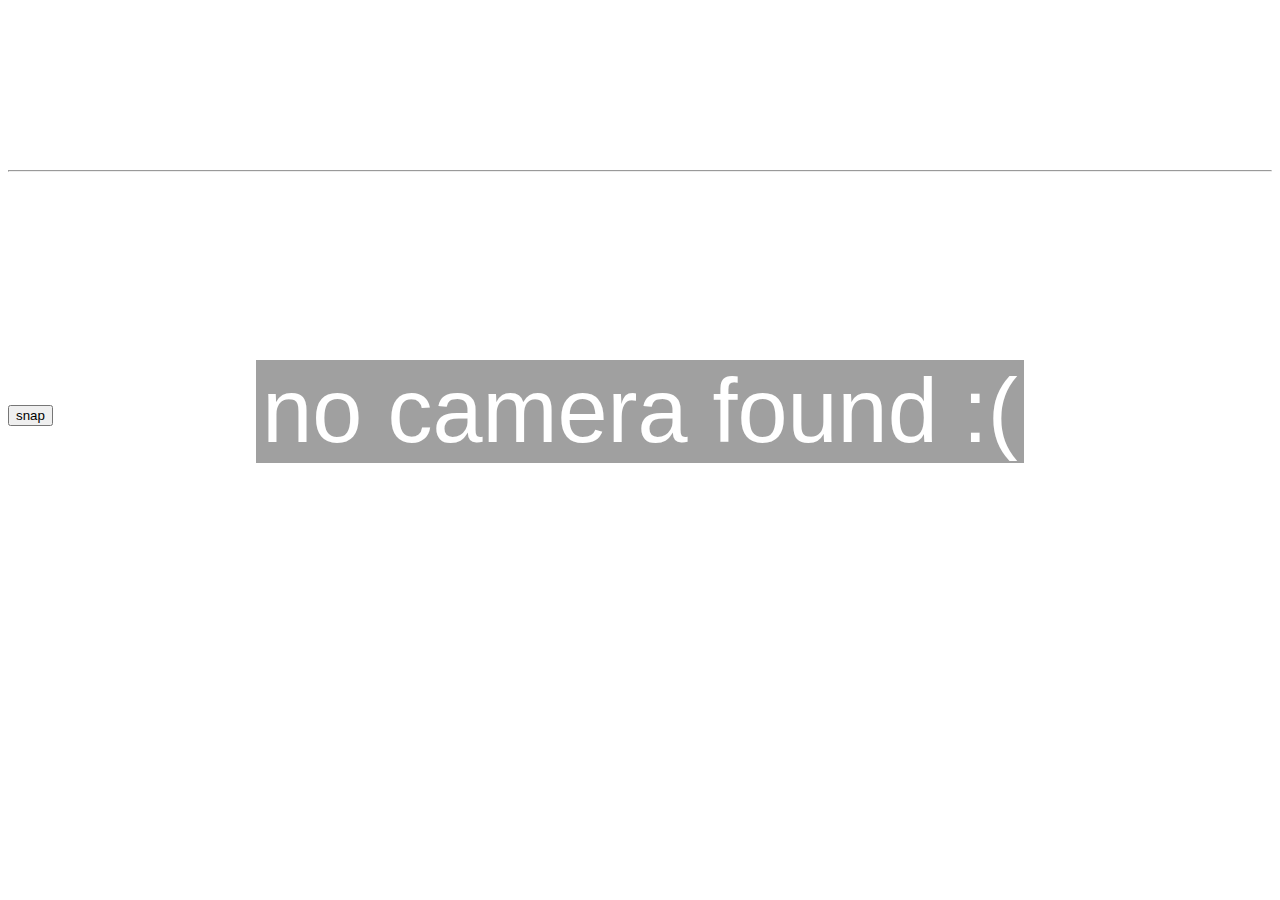
==== demo2/index.html @ 6725b29a "how it's look" ====
<!DOCTYPE html>
<html lang="en">
<head>
    <meta charset="UTF-8">
    <title></title>
    <script src="tracker.js"></script>
</head>
<body>
<canvas id="inputCanvas" width="320" height="240" style="display:none"></canvas>
<video id="inputVideo" autoplay loop></video>
<hr/>
<button id="snap"> snap </button>
<canvas id="detectedImage" width="320" height="240"></canvas>
<script type="text/javascript">
    var videoInput = document.getElementById('inputVideo');
    var canvasInput = document.getElementById('inputCanvas');

    var htracker = new headtrackr.Tracker();
    htracker.init(videoInput, canvasInput);
    htracker.start();
    var canvas = document.getElementById('detectedImage');
    var context = canvas.getContext('2d');
    document.getElementById("snap").addEventListener("click", function() {
        context.drawImage(videoInput, 0, 0, 320, 240);
    });


    document.addEventListener('facetrackingEvent', function(evt) {
        ///this will execute only once
        console.log(evt)
        context.drawImage(videoInput, evt.y, evt.x, evt.height, evt.width);
        this.removeEventListener('facetrackingEvent', arguments.callee);
    });
    //
//    var handler = function(evt){
//        console.log(evt);
//    };
//    document.addEventListener('facetrackingEvent', handler)
//    document.removeEventListener('facetrackingEvent', handler)
</script>


</body>
</html>
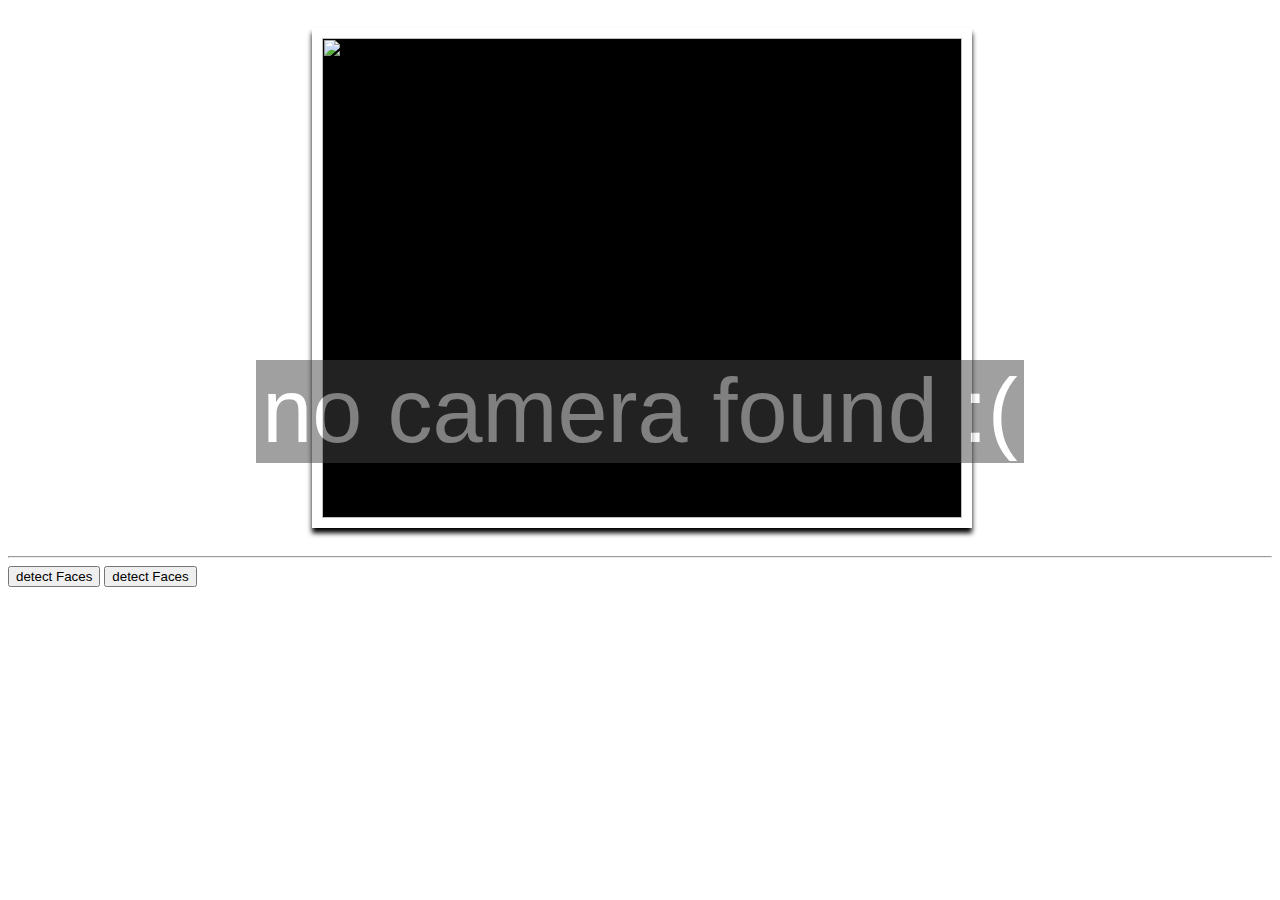
==== commit 272677af: "Remove duplicated directory" ====
--- a/demo2/index.html
+++ b/demo2/index.html
@@ -3,40 +3,54 @@
 <head>
     <meta charset="UTF-8">
     <title></title>
+    <link rel="stylesheet" href="test.css"/>
+    <script src="http://code.jquery.com/jquery-1.11.1.min.js"></script>
+    <script src="jquery.facedetection.js"></script>
     <script src="tracker.js"></script>
+    <script src="detectFaces.js"></script>
 </head>
 <body>
+
+<!--input canvas which get input from camera required for head tracker-->
 <canvas id="inputCanvas" width="320" height="240" style="display:none"></canvas>
-<video id="inputVideo" autoplay loop></video>
+
+<!--here live video go from input camera-->
+<video id="inputVideo" autoplay loop class="iBlock"></video>
+
+<!--now convert the detected image to base 64 required for other plugin-->
+<div class="picture-container">
+    <img src="" alt="" id="picture" width="640" height="480"/>
+</div>
+
+<!-- here just we got image when face tracker event found -->
+<canvas id="detectedImage" width="640" height="480" style="display:none"></canvas>
 <hr/>
-<button id="snap"> snap </button>
-<canvas id="detectedImage" width="320" height="240"></canvas>
+<button id="convert" onclick="base64Image()">detect Faces</button>
+<button id="try-it" onclick="detectImages(event)">detect Faces</button>
+
 <script type="text/javascript">
     var videoInput = document.getElementById('inputVideo');
     var canvasInput = document.getElementById('inputCanvas');
 
+    //start to head tracker to work
     var htracker = new headtrackr.Tracker();
     htracker.init(videoInput, canvasInput);
     htracker.start();
     var canvas = document.getElementById('detectedImage');
     var context = canvas.getContext('2d');
-    document.getElementById("snap").addEventListener("click", function() {
-        context.drawImage(videoInput, 0, 0, 320, 240);
+
+    //listen to face tracker event
+    document.addEventListener('facetrackingEvent', function(evt) {
+
+        //draw tracking image to canvas
+        context.drawImage(videoInput, 0, 0, 640, 480);
+
+        //now remove the listener we got the image
+        this.removeEventListener('facetrackingEvent', arguments.callee);
+
+        //convert the image to base64
+        base64Image();
     });
-
-
-    document.addEventListener('facetrackingEvent', function(evt) {
-        ///this will execute only once
-        console.log(evt)
-        context.drawImage(videoInput, evt.y, evt.x, evt.height, evt.width);
-        this.removeEventListener('facetrackingEvent', arguments.callee);
-    });
-    //
-//    var handler = function(evt){
-//        console.log(evt);
-//    };
-//    document.addEventListener('facetrackingEvent', handler)
-//    document.removeEventListener('facetrackingEvent', handler)
 </script>
 
 
--- a/demo2/test.css
+++ b/demo2/test.css
@@ -0,0 +1,68 @@
+/* Base */
+
+body {
+    background: url(http://jaysalvat.github.io/jquery.facedetection/assets/background.jpg);
+}
+
+.iBlock{
+    vertical-align: top;
+    display: inline-block;
+}
+
+a {
+    color: inherit;
+    text-decoration: none;
+}
+
+.logo {
+    position: relative;
+    display: block;
+    margin: 20px auto;
+    width: 400px;
+}
+
+.button-try {
+    position: relative;
+    display: block;
+    margin: -80px auto 20px;
+    width: 250px;
+}
+
+.button-download {
+    display: block;
+    margin: 50px auto;
+    width: 160px;
+    text-transform: uppercase;
+    padding: 20px;
+    border: 3px solid #fff;
+    border-radius: 10px;
+    text-align: center;
+    color: #fff;
+    font: bold 0.8em Arial, sans-serif;
+}
+
+.button-visit:hover {
+    background: rgba(255, 255, 255, 0.1);
+}
+
+.picture-container {
+    display: inline-block;
+    position: relative;
+    width: 640px;
+    height: 480px;
+    margin: 20px auto;
+    border: 10px solid #fff;
+    background: #000;
+    box-shadow: 0 5px 5px #000;
+}
+
+.picture {
+    display: block;
+    width: 100%;
+    height: auto;
+}
+
+.face {
+    position: absolute;
+    border: 2px solid #FFF;
+}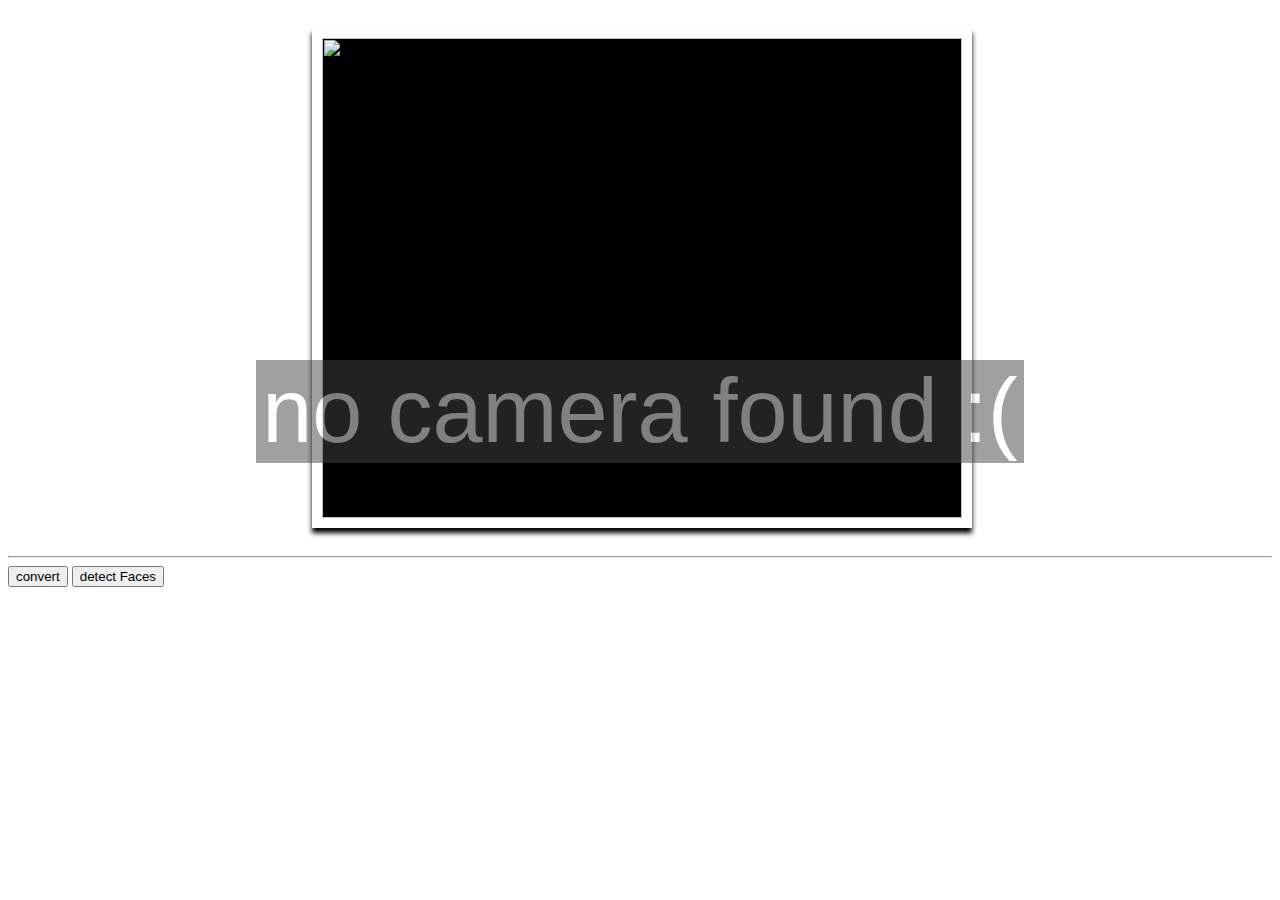
==== commit 3d9fff42: "typo fixed" ====
--- a/demo2/index.html
+++ b/demo2/index.html
@@ -19,13 +19,14 @@
 
 <!--now convert the detected image to base 64 required for other plugin-->
 <div class="picture-container">
+    <!--<img id="picture" class="picture" src="[data-uri]">-->
     <img src="" alt="" id="picture" width="640" height="480"/>
 </div>
 
 <!-- here just we got image when face tracker event found -->
 <canvas id="detectedImage" width="640" height="480" style="display:none"></canvas>
 <hr/>
-<button id="convert" onclick="base64Image()">detect Faces</button>
+<button id="convert" onclick="base64Image()">convert</button>
 <button id="try-it" onclick="detectImages(event)">detect Faces</button>
 
 <script type="text/javascript">
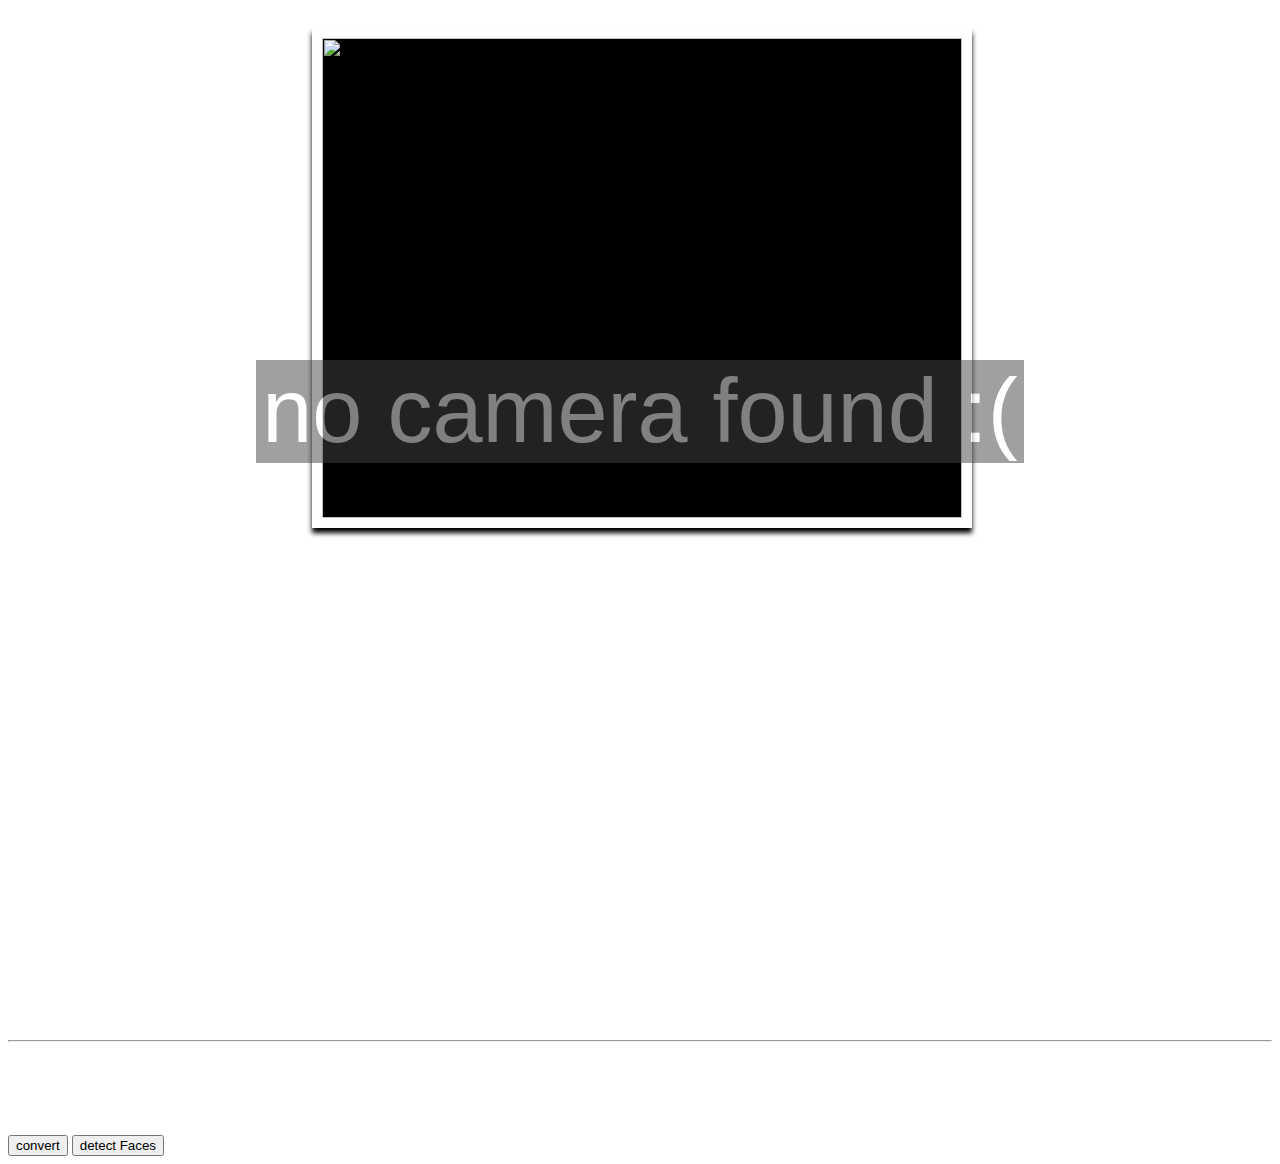
==== commit b56917ce: "crop image after detect" ====
--- a/demo2/index.html
+++ b/demo2/index.html
@@ -24,10 +24,12 @@
 </div>
 
 <!-- here just we got image when face tracker event found -->
-<canvas id="detectedImage" width="640" height="480" style="display:none"></canvas>
+<canvas id="detectedImage" width="640" height="480"></canvas>
 <hr/>
 <button id="convert" onclick="base64Image()">convert</button>
 <button id="try-it" onclick="detectImages(event)">detect Faces</button>
+
+<canvas id="cropImage" width="100" height="100"></canvas>
 
 <script type="text/javascript">
     var videoInput = document.getElementById('inputVideo');
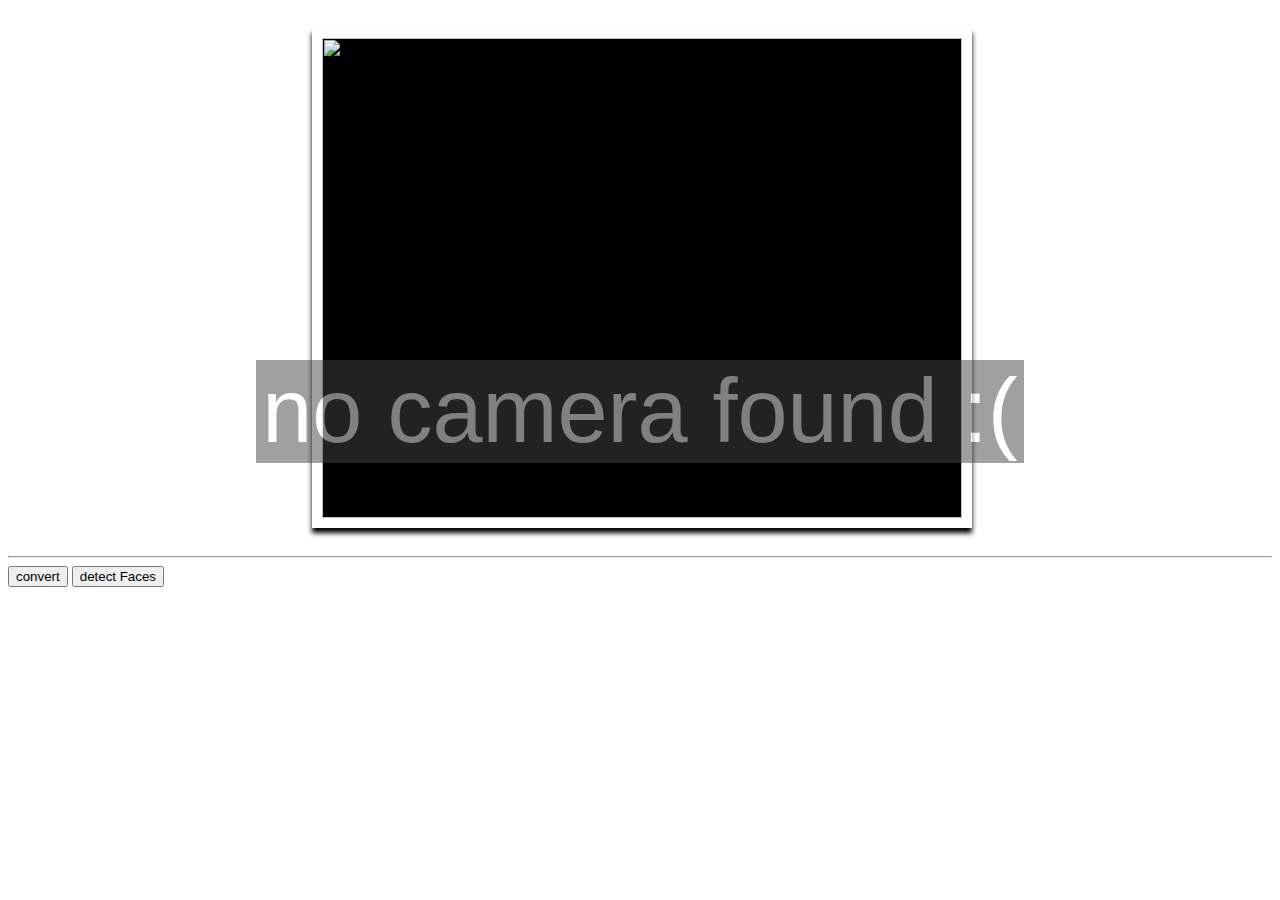
==== commit 8177416c: "multiple image displayed" ====
--- a/demo2/index.html
+++ b/demo2/index.html
@@ -24,12 +24,10 @@
 </div>
 
 <!-- here just we got image when face tracker event found -->
-<canvas id="detectedImage" width="640" height="480"></canvas>
+<canvas id="detectedImage" width="640" height="480" style="display: none"></canvas>
 <hr/>
 <button id="convert" onclick="base64Image()">convert</button>
 <button id="try-it" onclick="detectImages(event)">detect Faces</button>
-
-<canvas id="cropImage" width="100" height="100"></canvas>
 
 <script type="text/javascript">
     var videoInput = document.getElementById('inputVideo');
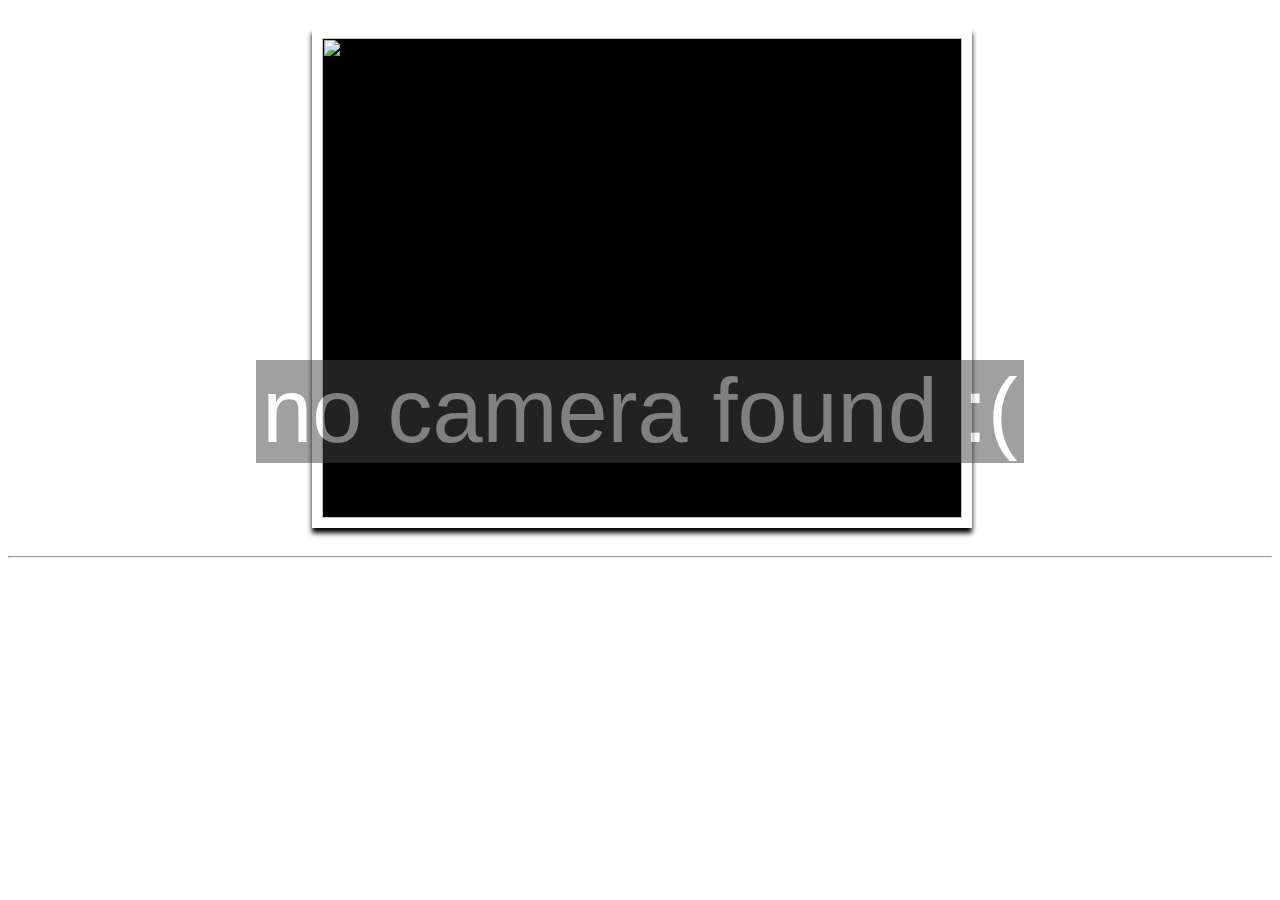
==== commit f3d4a0b1: "till server upload" ====
--- a/demo2/index.html
+++ b/demo2/index.html
@@ -3,11 +3,18 @@
 <head>
     <meta charset="UTF-8">
     <title></title>
-    <link rel="stylesheet" href="test.css"/>
-    <script src="http://code.jquery.com/jquery-1.11.1.min.js"></script>
-    <script src="jquery.facedetection.js"></script>
-    <script src="tracker.js"></script>
-    <script src="detectFaces.js"></script>
+    <link rel="stylesheet" href="lib/test.css"/>
+
+    <!-- offline links-->
+    <script src="lib/vendor/jquery-1.11.1.min.js"></script>
+    <script src="lib/vendor/jquery.facedetection.js"></script>
+    <script src="lib/vendor/tracker.js"></script>
+    <script src="lib/custom/detectFaces.js"></script>
+
+    <!-- online links-->
+    <!--<script src="http://code.jquery.com/jquery-1.11.1.min.js"></script>-->
+
+
 </head>
 <body>
 
@@ -19,17 +26,18 @@
 
 <!--now convert the detected image to base 64 required for other plugin-->
 <div class="picture-container">
-    <!--<img id="picture" class="picture" src="[data-uri]">-->
     <img src="" alt="" id="picture" width="640" height="480"/>
 </div>
 
 <!-- here just we got image when face tracker event found -->
 <canvas id="detectedImage" width="640" height="480" style="display: none"></canvas>
 <hr/>
-<button id="convert" onclick="base64Image()">convert</button>
-<button id="try-it" onclick="detectImages(event)">detect Faces</button>
+<!--<button id="convert" onclick="base64Image()">convert</button>-->
+<!--<button id="try-it" onclick="detectImages(event)">detect Faces</button>-->
 
 <script type="text/javascript">
+
+    //get video and canvas to initialize head tracker
     var videoInput = document.getElementById('inputVideo');
     var canvasInput = document.getElementById('inputCanvas');
 
@@ -40,18 +48,8 @@
     var canvas = document.getElementById('detectedImage');
     var context = canvas.getContext('2d');
 
-    //listen to face tracker event
-    document.addEventListener('facetrackingEvent', function(evt) {
-
-        //draw tracking image to canvas
-        context.drawImage(videoInput, 0, 0, 640, 480);
-
-        //now remove the listener we got the image
-        this.removeEventListener('facetrackingEvent', arguments.callee);
-
-        //convert the image to base64
-        base64Image();
-    });
+    //attach listener on video input
+    attachEvent(videoInput, canvas)
 </script>
 
 
--- a/demo2/lib/test.css
+++ b/demo2/lib/test.css
@@ -0,0 +1,68 @@
+/* Base */
+
+body {
+    background: url(http://jaysalvat.github.io/jquery.facedetection/assets/background.jpg);
+}
+
+.iBlock{
+    vertical-align: top;
+    display: inline-block;
+}
+
+a {
+    color: inherit;
+    text-decoration: none;
+}
+
+.logo {
+    position: relative;
+    display: block;
+    margin: 20px auto;
+    width: 400px;
+}
+
+.button-try {
+    position: relative;
+    display: block;
+    margin: -80px auto 20px;
+    width: 250px;
+}
+
+.button-download {
+    display: block;
+    margin: 50px auto;
+    width: 160px;
+    text-transform: uppercase;
+    padding: 20px;
+    border: 3px solid #fff;
+    border-radius: 10px;
+    text-align: center;
+    color: #fff;
+    font: bold 0.8em Arial, sans-serif;
+}
+
+.button-visit:hover {
+    background: rgba(255, 255, 255, 0.1);
+}
+
+.picture-container {
+    display: inline-block;
+    position: relative;
+    width: 640px;
+    height: 480px;
+    margin: 20px auto;
+    border: 10px solid #fff;
+    background: #000;
+    box-shadow: 0 5px 5px #000;
+}
+
+.picture {
+    display: block;
+    width: 100%;
+    height: auto;
+}
+
+.face {
+    position: absolute;
+    border: 2px solid #FFF;
+}